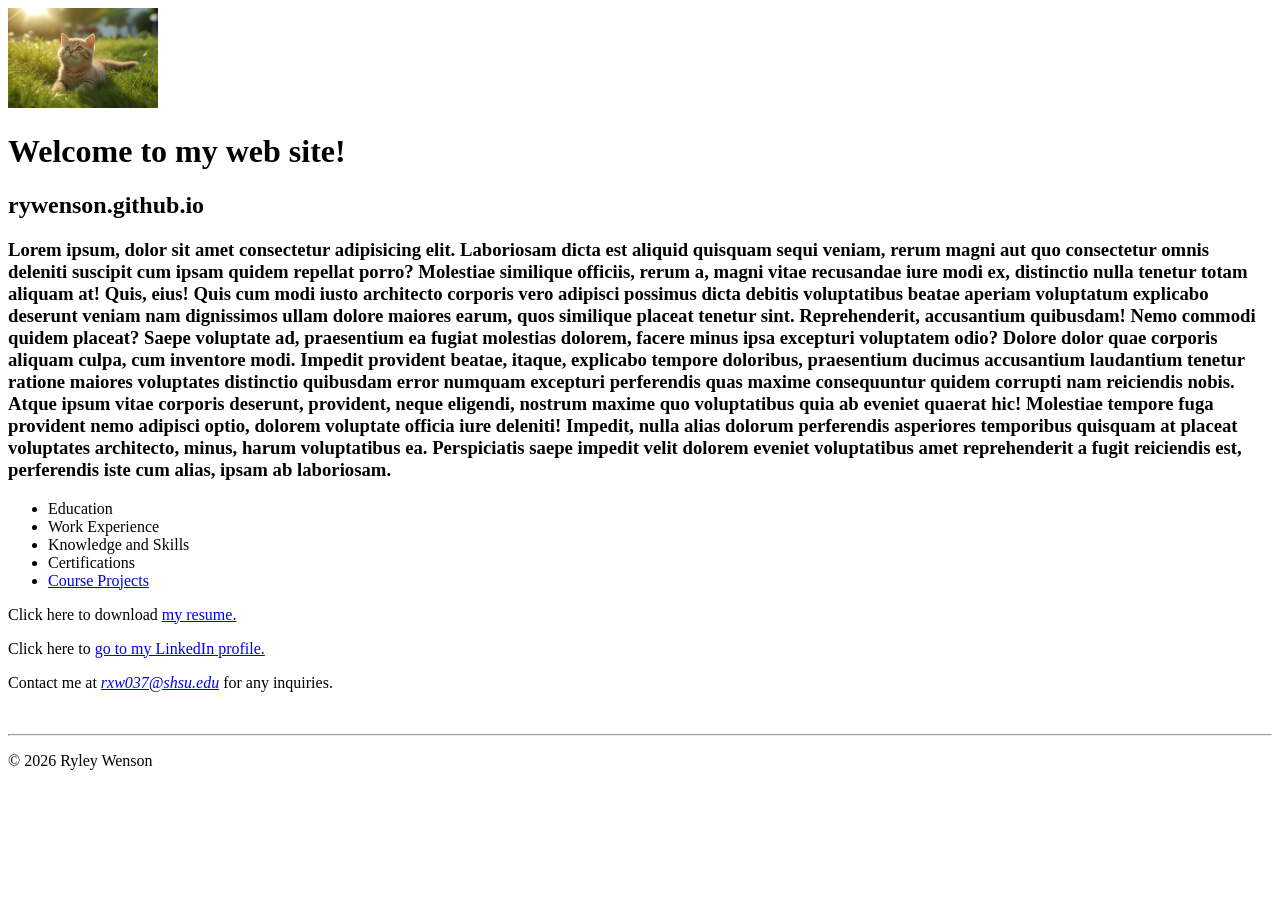
==== index.html @ b1331072 "link change" ====
<!DOCTYPE html>
<html lang="en">
<head>
    <meta charset="UTF-8">
    <meta name="viewport" content="width=device-width, initial-scale=1.0">
    <meta name="description" content="Ryley Wenson's personal web site">
    <meta name="keywords" content="ryley, wenson, shsu, mis, coba, student">
    <title>Ryley Wenson's personal web site</title>
</head>
<body>
   <header>
    <img src="/images/cat.jpg" alt="A cat" height="100">
   </header> 
   <main>
    <h1>Welcome to my web site!</h1>
    <h2>rywenson.github.io</h2>
    <h3>Lorem ipsum, dolor sit amet consectetur adipisicing elit. Laboriosam dicta est aliquid quisquam sequi veniam, rerum magni aut quo consectetur omnis deleniti suscipit cum ipsam quidem repellat porro? Molestiae similique officiis, rerum a, magni vitae recusandae iure modi ex, distinctio nulla tenetur totam aliquam at! Quis, eius! Quis cum modi iusto architecto corporis vero adipisci possimus dicta debitis voluptatibus beatae aperiam voluptatum explicabo deserunt veniam nam dignissimos ullam dolore maiores earum, quos similique placeat tenetur sint. Reprehenderit, accusantium quibusdam! Nemo commodi quidem placeat? Saepe voluptate ad, praesentium ea fugiat molestias dolorem, facere minus ipsa excepturi voluptatem odio? Dolore dolor quae corporis aliquam culpa, cum inventore modi. Impedit provident beatae, itaque, explicabo tempore doloribus, praesentium ducimus accusantium laudantium tenetur ratione maiores voluptates distinctio quibusdam error numquam excepturi perferendis quas maxime consequuntur quidem corrupti nam reiciendis nobis. Atque ipsum vitae corporis deserunt, provident, neque eligendi, nostrum maxime quo voluptatibus quia ab eveniet quaerat hic! Molestiae tempore fuga provident nemo adipisci optio, dolorem voluptate officia iure deleniti! Impedit, nulla alias dolorum perferendis asperiores temporibus quisquam at placeat voluptates architecto, minus, harum voluptatibus ea. Perspiciatis saepe impedit velit dolorem eveniet voluptatibus amet reprehenderit a fugit reiciendis est, perferendis iste cum alias, ipsam ab laboriosam.</h3>
    <nav>
        <ul>
            <li>Education</li>
            <li>Work Experience</li>
            <li>Knowledge and Skills</li>
            <li>Certifications</li>
            <li><a href="#">Course Projects</a></li>
        </ul>
    </nav>
       <p>Click here to download <a href= "files"> my resume.</a></p>
       <p>Click here to <a href="https://www.linkedin.com/in/ryley-wenson-927606408" target= "_blank" > go to my LinkedIn profile.</a></p>
       <p>Contact me at <em><a href="mailto:rxw037@shsu.edu">rxw037@shsu.edu</a></em> for any inquiries.</p>
   </main>
   <br>
   <hr>
   <footer>
    <p>&copy; 2026 Ryley Wenson</p>
   </footer>
</body>
</html>
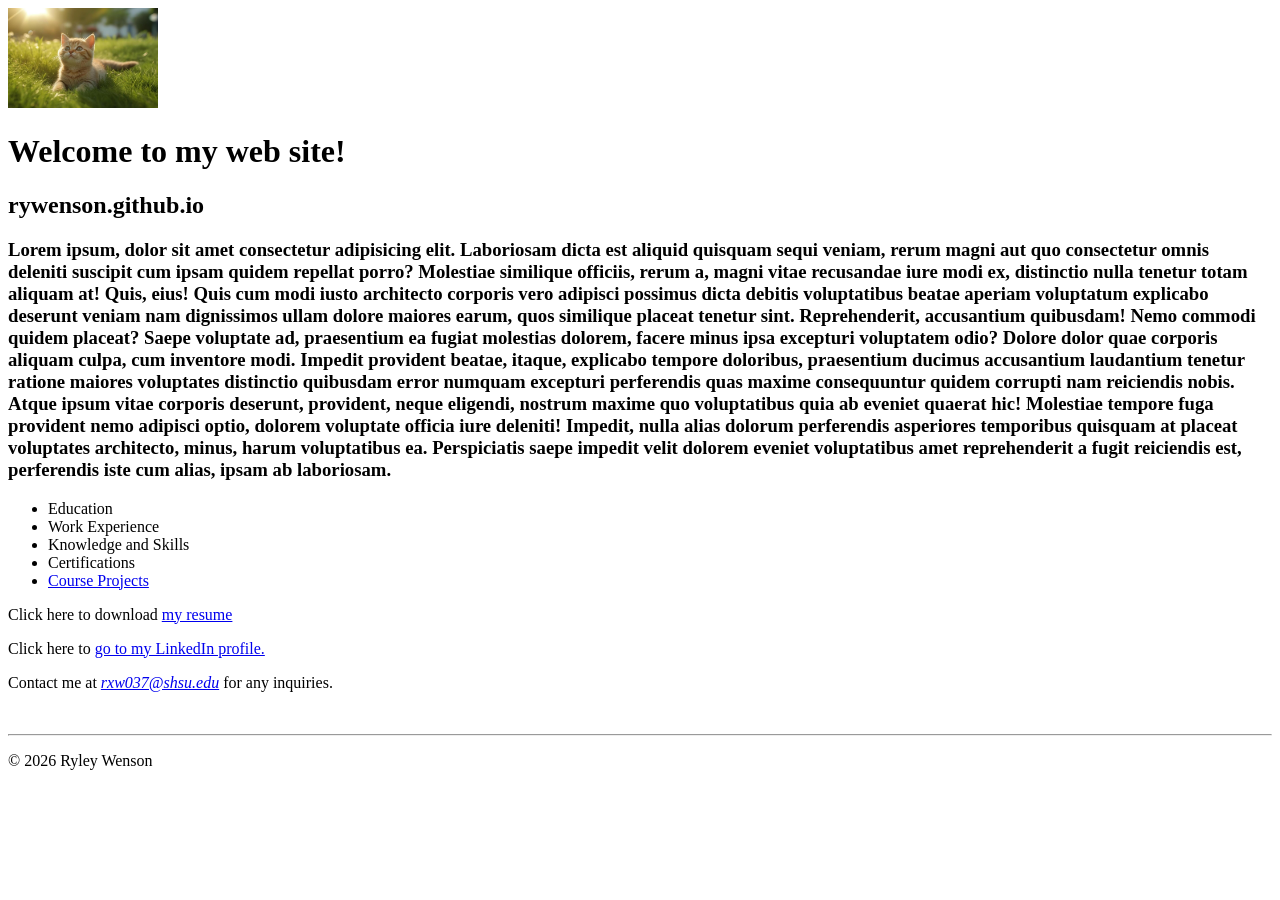
==== commit 725f0603: "resume" ====
--- a/index.html
+++ b/index.html
@@ -24,7 +24,7 @@
             <li><a href="#">Course Projects</a></li>
         </ul>
     </nav>
-       <p>Click here to download <a href= "files"> my resume.</a></p>
+       <p>Click here to download <a href= "files/resume.pdf"> my resume</a></p>
        <p>Click here to <a href="https://www.linkedin.com/in/ryley-wenson-927606408" target= "_blank" > go to my LinkedIn profile.</a></p>
        <p>Contact me at <em><a href="mailto:rxw037@shsu.edu">rxw037@shsu.edu</a></em> for any inquiries.</p>
    </main>
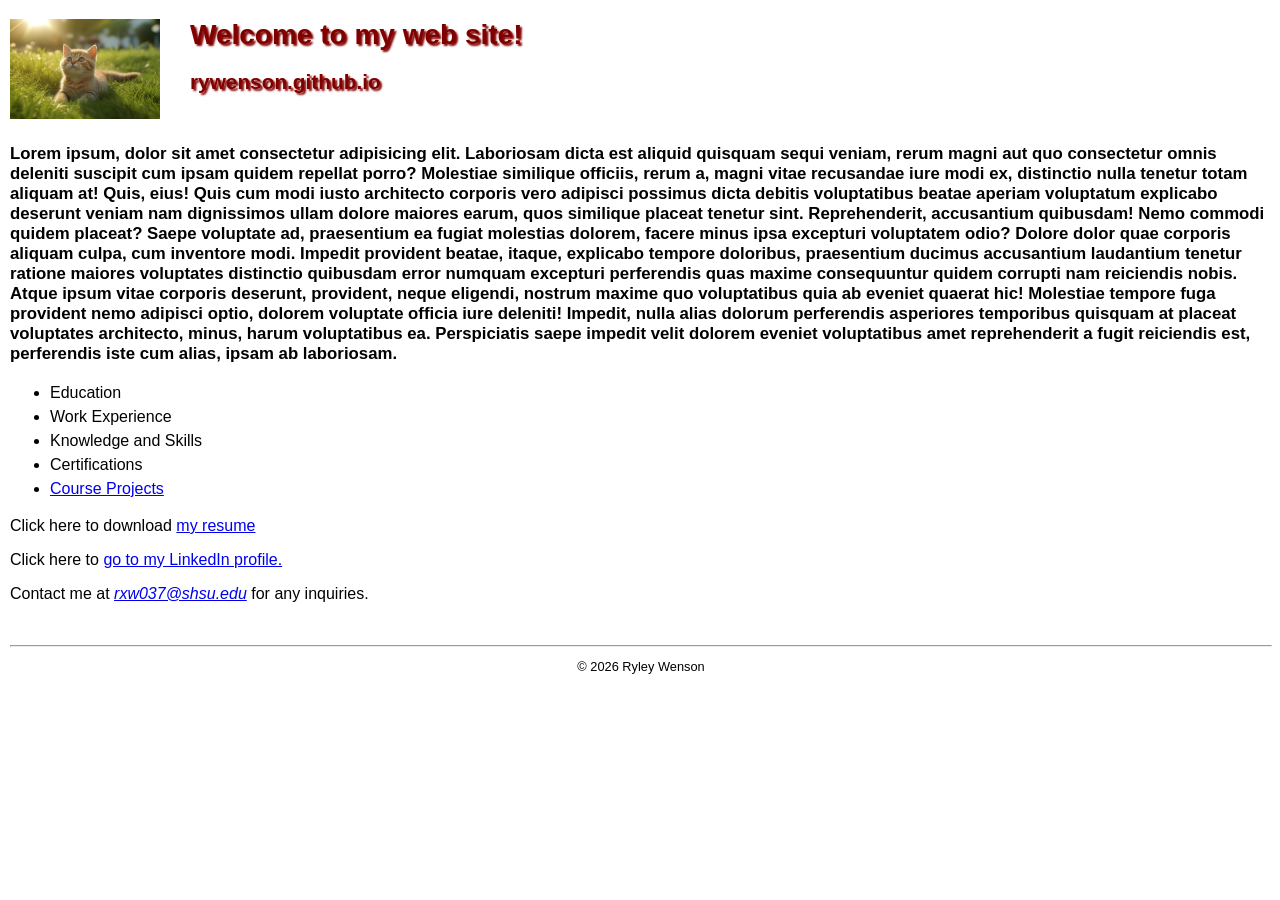
==== commit 92cdb116: "div" ====
--- a/index.html
+++ b/index.html
@@ -6,17 +6,18 @@
     <meta name="description" content="Ryley Wenson's personal web site">
     <meta name="keywords" content="ryley, wenson, shsu, mis, coba, student">
     <title>Ryley Wenson's personal web site</title>
+    <link rel="stylesheet" href="styles/main.css">
 </head>
 <body>
    <header>
     <img src="/images/cat.jpg" alt="A cat" height="100">
+    <h1 class="shadow">Welcome to my web site!</h1>
+    <h2 class="shadow">rywenson.github.io</h2>
    </header> 
    <main>
-    <h1>Welcome to my web site!</h1>
-    <h2>rywenson.github.io</h2>
     <h3>Lorem ipsum, dolor sit amet consectetur adipisicing elit. Laboriosam dicta est aliquid quisquam sequi veniam, rerum magni aut quo consectetur omnis deleniti suscipit cum ipsam quidem repellat porro? Molestiae similique officiis, rerum a, magni vitae recusandae iure modi ex, distinctio nulla tenetur totam aliquam at! Quis, eius! Quis cum modi iusto architecto corporis vero adipisci possimus dicta debitis voluptatibus beatae aperiam voluptatum explicabo deserunt veniam nam dignissimos ullam dolore maiores earum, quos similique placeat tenetur sint. Reprehenderit, accusantium quibusdam! Nemo commodi quidem placeat? Saepe voluptate ad, praesentium ea fugiat molestias dolorem, facere minus ipsa excepturi voluptatem odio? Dolore dolor quae corporis aliquam culpa, cum inventore modi. Impedit provident beatae, itaque, explicabo tempore doloribus, praesentium ducimus accusantium laudantium tenetur ratione maiores voluptates distinctio quibusdam error numquam excepturi perferendis quas maxime consequuntur quidem corrupti nam reiciendis nobis. Atque ipsum vitae corporis deserunt, provident, neque eligendi, nostrum maxime quo voluptatibus quia ab eveniet quaerat hic! Molestiae tempore fuga provident nemo adipisci optio, dolorem voluptate officia iure deleniti! Impedit, nulla alias dolorum perferendis asperiores temporibus quisquam at placeat voluptates architecto, minus, harum voluptatibus ea. Perspiciatis saepe impedit velit dolorem eveniet voluptatibus amet reprehenderit a fugit reiciendis est, perferendis iste cum alias, ipsam ab laboriosam.</h3>
     <nav>
-        <ul>
+        <ul id="list">
             <li>Education</li>
             <li>Work Experience</li>
             <li>Knowledge and Skills</li>
@@ -24,14 +25,16 @@
             <li><a href="#">Course Projects</a></li>
         </ul>
     </nav>
-       <p>Click here to download <a href= "files/resume.pdf"> my resume</a></p>
+    <div> 
+       <p>Click here to download <a href= "/files/resume.pdf"> my resume</a></p>
        <p>Click here to <a href="https://www.linkedin.com/in/ryley-wenson-927606408" target= "_blank" > go to my LinkedIn profile.</a></p>
        <p>Contact me at <em><a href="mailto:rxw037@shsu.edu">rxw037@shsu.edu</a></em> for any inquiries.</p>
+       </div>
    </main>
    <br>
    <hr>
    <footer>
-    <p>&copy; 2026 Ryley Wenson</p>
+    <p class="copyright">&copy; 2026 Ryley Wenson</p>
    </footer>
 </body>
 </html>
--- a/styles/main.css
+++ b/styles/main.css
@@ -0,0 +1,39 @@
+body {
+    font-family: Arial, Helvetica, sans-serif;
+    font-size: 100%;
+    margin-left: 10px;
+} 
+a:focus, a:hover {
+    font-style: italic;
+    color: orangered;
+}
+header h1 {
+    font-size: 175%;
+    color: maroon;
+    text-indent: 30px;    
+}
+header h2 {
+    font-size: 130%;
+    color:#800000;
+    text-indent: 30px;  
+}
+header img {
+    float: left;
+}
+.shadow {
+    text-shadow: 2px 2px 2px rgb(128, 0, 0);
+}
+main {
+    clear: left;
+}
+main h3 {
+    margin-top: 3em;
+    font-size: 105%;
+}
+#list {
+    line-height: 1.5em;
+}
+footer p.copyright {
+    text-align: center;
+    font-size: 80%;
+}
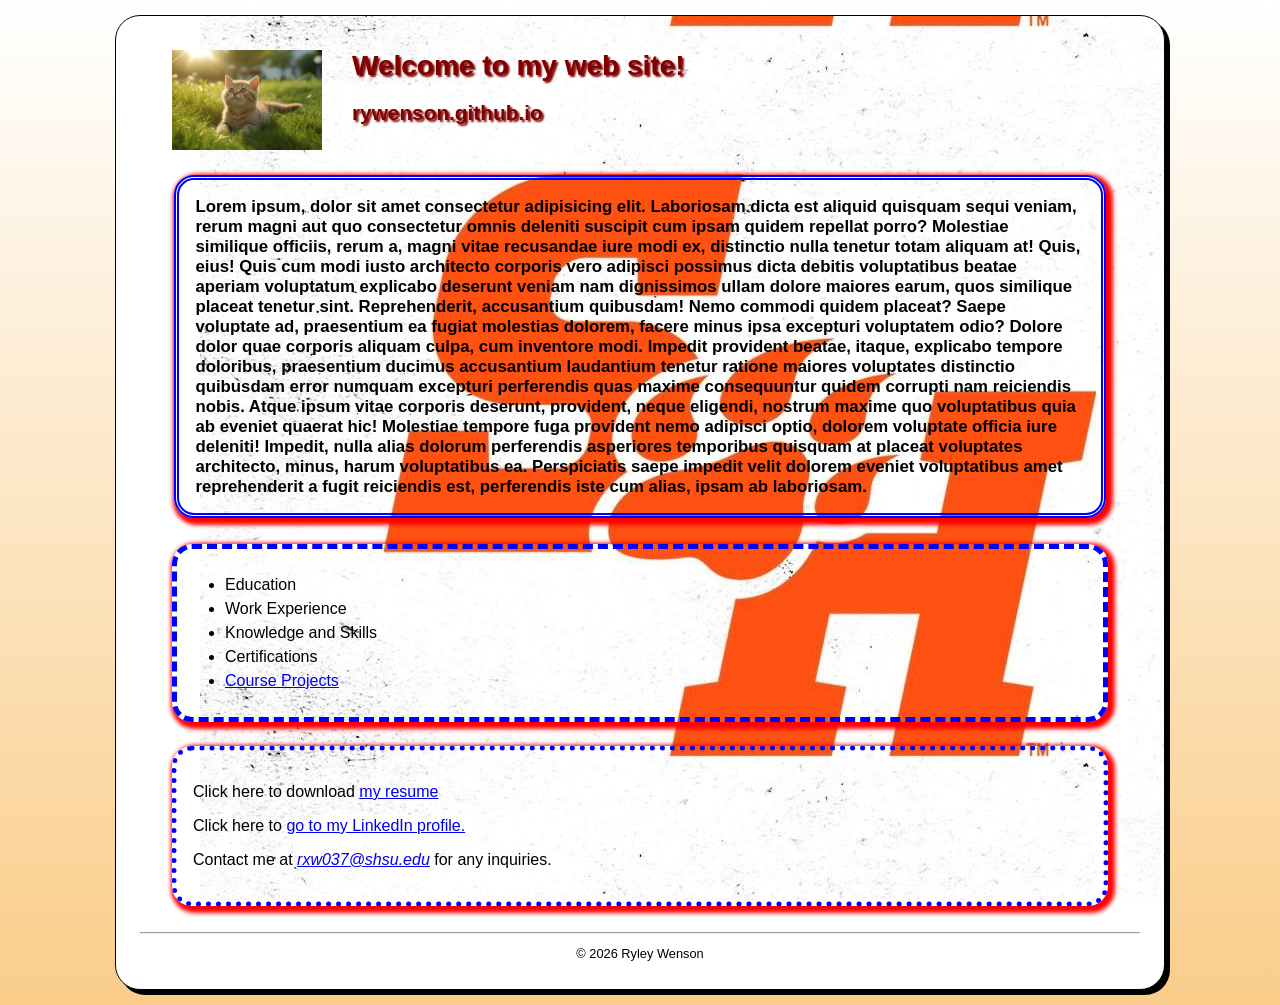
==== commit 68936ae7: "fix" ====
--- a/index.html
+++ b/index.html
@@ -25,7 +25,7 @@
             <li><a href="#">Course Projects</a></li>
         </ul>
     </nav>
-    <div> 
+    <div class = contact> 
        <p>Click here to download <a href= "/files/resume.pdf"> my resume</a></p>
        <p>Click here to <a href="https://www.linkedin.com/in/ryley-wenson-927606408" target= "_blank" > go to my LinkedIn profile.</a></p>
        <p>Contact me at <em><a href="mailto:rxw037@shsu.edu">rxw037@shsu.edu</a></em> for any inquiries.</p>
--- a/styles/main.css
+++ b/styles/main.css
@@ -1,7 +1,19 @@
+html {
+    background-image: linear-gradient(to bottom, white 0%, #facd8a 100%);
+}
 body {
+    width: 1000px;
+    background-color: white;
     font-family: Arial, Helvetica, sans-serif;
     font-size: 100%;
-    margin-left: 10px;
+    margin: 15px auto;
+    padding: 15px 1.5em;
+    border: 1px solid black;
+    border-radius: 25px;
+    box-shadow: 5px 5px 0 0;
+    background: url("/images/shsu.jpg") right repeat-y;
+    background-attachment: fixed;
+    background-color: white;
 } 
 a:focus, a:hover {
     font-style: italic;
@@ -19,6 +31,7 @@
 }
 header img {
     float: left;
+    margin-left: 2em;
 }
 .shadow {
     text-shadow: 2px 2px 2px rgb(128, 0, 0);
@@ -27,8 +40,27 @@
     clear: left;
 }
 main h3 {
-    margin-top: 3em;
+    margin: 3em 2em 1.5em;
+    border: 5px double blue;
+    border-radius: 20px;
+    box-shadow: 3px 3px 4px 4px red;
+    padding: 1em;
     font-size: 105%;
+}
+main nav {
+    margin: 1.5em 2em 1.5em;
+    border: 5px dashed blue;
+    border-radius: 20px;
+    box-shadow: 3px 3px 4px 4px red;
+    padding: 0.5em;
+}
+main div.contact {
+    margin: 1.5em 2em 0 2em;
+    border: 5px dotted blue;
+    border-radius: 20px;
+    box-shadow: 3px 3px 4px 4px red;
+    padding: 1em; 
+
 }
 #list {
     line-height: 1.5em;
